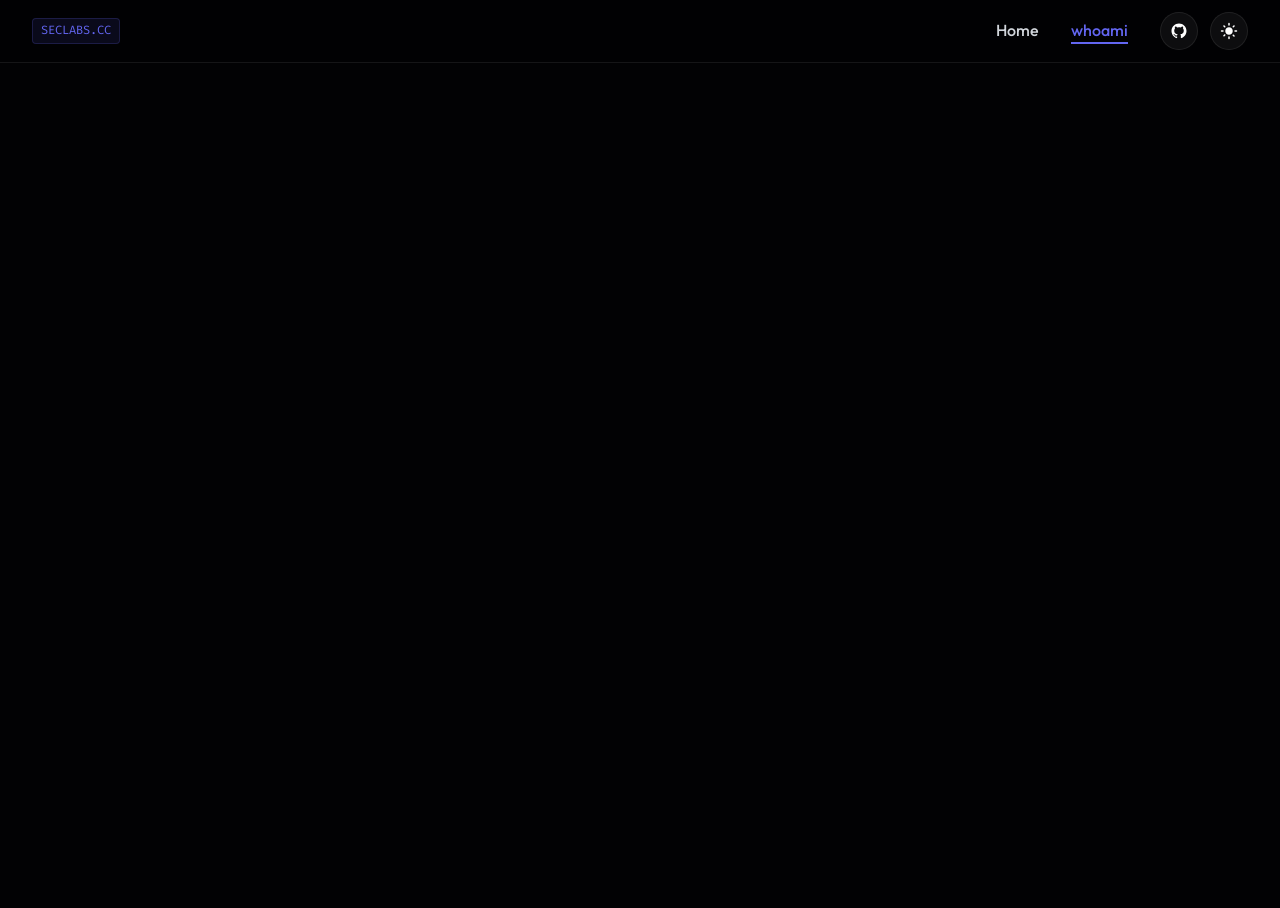
==== whoami.html @ de93726b "add github org section" ====
<!DOCTYPE html>
<html lang="en">
<head>
    <meta charset="UTF-8">
    <meta name="viewport" content="width=device-width, initial-scale=1.0">
    <title>whoami - Security Labs</title>
    <meta name="description" content="whoami - Cybersecurity Professional Profile & CV of Renan T. Magalhaes.">
    <link rel="stylesheet" href="style.css">
    <!-- Open Graph Meta Tags -->
    <meta property="og:title" content="whoami - Security Labs">
    <meta property="og:description" content="Cybersecurity Professional Profile & CV.">
    <meta property="og:type" content="website">
    <meta property="og:url" content="https://seclabs.cc/whoami">
    <!-- Favicon -->
    <link rel="icon" type="image/png" href="images/toolbox_card.png">
    <!-- Theme Script to Prevent Flickering -->
    <script>
        const savedTheme = localStorage.getItem('theme') || 'dark';
        document.documentElement.setAttribute('data-theme', savedTheme);
    </script>
</head>
<body style="overflow: hidden; height: 100vh; display: flex; flex-direction: column;">

    <!-- Header Navbar -->
    <header class="navbar" id="main-header" style="flex-shrink: 0;">
        <a href="index.html" class="logo-container" id="brand-logo">
            <span class="logo-tag">SECLABS.CC</span>
        </a>
        <nav style="display: flex; align-items: center; gap: 2rem;">
            <ul class="nav-links">
                <li class="nav-item"><a href="index.html" id="nav-home">Home</a></li>
                <li class="nav-item active"><a href="whoami.html" id="nav-whoami">whoami</a></li>
            </ul>
            <div style="display: flex; align-items: center; gap: 0.75rem;">
                <a href="https://github.com/seclabs-cc/" target="_blank" rel="noopener noreferrer" class="github-link-btn" aria-label="GitHub Organization" id="nav-github">
                    <svg viewBox="0 0 24 24">
                        <path d="M12 2C6.477 2 2 6.477 2 12c0 4.42 2.865 8.166 6.839 9.489.5.092.682-.217.682-.482 0-.237-.008-.866-.013-1.7-2.782.603-3.369-1.34-3.369-1.34-.454-1.156-1.11-1.462-1.11-1.462-.908-.62.069-.608.069-.608 1.003.07 1.531 1.03 1.531 1.03.892 1.529 2.341 1.087 2.91.831.092-.646.35-1.086.636-1.336-2.22-.253-4.555-1.11-4.555-4.943 0-1.091.39-1.984 1.029-2.683-.103-.253-.446-1.27.098-2.647 0 0 .84-.269 2.75 1.025A9.564 9.564 0 0112 6.844c.85.004 1.705.115 2.504.337 1.909-1.294 2.747-1.025 2.747-1.025.546 1.377.203 2.394.1 2.647.64.699 1.028 1.592 1.028 2.683 0 3.842-2.339 4.687-4.566 4.935.359.309.678.919.678 1.852 0 1.336-.012 2.415-.012 2.743 0 .267.18.579.688.481C19.137 20.162 22 16.418 22 12c0-5.523-4.477-10-10-10z"/>
                    </svg>
                </a>
                <button id="theme-toggle" class="theme-toggle-btn" aria-label="Toggle theme">
                    <svg id="theme-toggle-sun" viewBox="0 0 24 24">
                        <path d="M12 7c-2.76 0-5 2.24-5 5s2.24 5 5 5 5-2.24 5-5-2.24-5-5-5zM2 13h2c.55 0 1-.45 1-1s-.45-1-1-1H2c-.55 0-1 .45-1 1s.45 1 1 1zm18 0h2c.55 0 1-.45 1-1s-.45-1-1-1h-2c-.55 0-1 .45-1 1s.45 1 1 1zM11 2v2c0 .55.45 1 1 1s1-.45 1-1V2c0-.55-.45-1-1-1s-1 .45-1 1zm0 18v2c0 .55.45 1 1 1s1-.45 1-1v-2c0-.55-.45-1-1-1s-1 .45-1 1zM5.99 4.58c-.39-.39-1.03-.39-1.41 0s-.39 1.03 0 1.41l1.06 1.06c.39.39 1.03.39 1.41 0s.39-1.03 0-1.41L5.99 4.58zm12.37 12.37c-.39-.39-1.03-.39-1.41 0s-.39 1.03 0 1.41l1.06 1.06c.39.39 1.03.39 1.41 0s.39-1.03 0-1.41l-1.06-1.06zm1.06-10.96c.39-.39.39-1.03 0-1.41s-1.03-.39-1.41 0l-1.06 1.06c-.39.39-.39 1.03 0 1.41s1.03.39 1.41 0l1.06-1.06zM7.05 18.01c.39-.39.39-1.03 0-1.41s-1.03-.39-1.41 0l-1.06 1.06c-.39.39-.39 1.03 0 1.41s1.03.39 1.41 0l1.06-1.06z"/>
                    </svg>
                    <svg id="theme-toggle-moon" viewBox="0 0 24 24" style="display: none;">
                        <path d="M12.3 22h-.1c-5.5 0-10-4.5-10-10 0-4.8 3.5-9 8.3-9.9.5-.1.9.3.8.8-.4 1.5-.2 3 .6 4.3 1.2 1.9 3.3 3.1 5.6 3.1 1.6 0 3.2-.5 4.5-1.4.4-.3.9 0 .8.5-.8 4.8-4.9 8.4-9.8 8.6-1.1.1-2.1 0-3.2 0zm7.2-5c2.4-1.2 4.1-3.6 4.5-6.5-1.7 1-3.6 1.5-5.5 1.5-3.3 0-6.3-1.8-7.9-4.7-.6-1.1-.9-2.3-.9-3.5C5.8 4.8 4 7.6 4 10.8c0 4.4 3.6 8 8 8 .3 0 .6 0 .9-.1 2.8-.2 5.3-1.8 6.6-4.5z"/>
                    </svg>
                </button>
            </div>
        </nav>
    </header>

    <!-- CV Iframe Container -->
    <div class="iframe-container" style="flex-grow: 1; width: 100%;">
        <iframe src="https://renantmagalhaes.github.io/" class="cv-iframe" id="cv-frame" title="Renan T. Magalhaes CV"></iframe>
    </div>

    <script src="theme.js"></script>
</body>
</html>
---- style.css ----
@import url('https://fonts.googleapis.com/css2?family=Fira+Code:wght@400;500;700&family=Inter:wght@300;400;500;600&family=Outfit:wght@400;600;800;900&display=swap');

:root {
    --bg-darker: #020204;
    --bg-dark: #0b0d13;
    --bg-nav: rgba(2, 2, 4, 0.8);
    --bg-card: rgba(11, 13, 19, 0.7);
    --border-color: rgba(255, 255, 255, 0.08);
    --border-hover: rgba(var(--accent-rgb), 0.35);
    
    --text-primary: #ffffff;
    --text-secondary: #d1d5db;
    --text-muted: #9ca3af;
    
    --accent: #6366f1;
    --accent-rgb: 99, 102, 241;
    --red: #ef4444;
    --green: #10b981;
    --purple: #8b5cf6;
    --orange: #f97316;
    
    --font-heading: 'Outfit', sans-serif;
    --font-body: 'Inter', sans-serif;
    --font-mono: 'Fira Code', monospace;
    
    --transition: all 0.3s cubic-bezier(0.4, 0, 0.2, 1);
}

* {
    box-sizing: border-box;
    margin: 0;
    padding: 0;
}

body {
    background-color: var(--bg-darker);
    color: var(--text-primary);
    font-family: var(--font-body);
    line-height: 1.6;
    overflow-x: hidden;
    -webkit-font-smoothing: antialiased;
}

a {
    color: inherit;
    text-decoration: none;
    transition: var(--transition);
}

/* Header Navbar */
.navbar {
    position: sticky;
    top: 0;
    z-index: 100;
    background: var(--bg-nav);
    backdrop-filter: blur(15px);
    border-bottom: 1px solid var(--border-color);
    padding: 0.75rem 2rem;
    display: flex;
    justify-content: space-between;
    align-items: center;
}

.logo-container {
    display: flex;
    align-items: center;
    gap: 0.75rem;
}

.logo-text {
    font-family: var(--font-heading);
    font-weight: 800;
    font-size: 1.25rem;
    letter-spacing: 0.05em;
    background: linear-gradient(to right, #fff, var(--text-secondary));
    -webkit-background-clip: text;
    -webkit-text-fill-color: transparent;
}

.logo-tag {
    font-family: var(--font-mono);
    font-size: 0.75rem;
    background: rgba(var(--accent-rgb), 0.1);
    color: var(--accent);
    padding: 0.15rem 0.5rem;
    border-radius: 4px;
    border: 1px solid rgba(var(--accent-rgb), 0.2);
}

.nav-links {
    display: flex;
    list-style: none;
    gap: 2rem;
}

.nav-item a {
    font-family: var(--font-heading);
    font-weight: 500;
    font-size: 1rem;
    color: var(--text-secondary);
    position: relative;
    padding: 0.25rem 0;
}

.nav-item a::after {
    content: '';
    position: absolute;
    bottom: 0;
    left: 0;
    width: 0;
    height: 2px;
    background-color: var(--accent);
    transition: var(--transition);
}

.nav-item a:hover {
    color: var(--text-primary);
}

.nav-item a:hover::after,
.nav-item.active a::after {
    width: 100%;
}

.nav-item.active a {
    color: var(--accent);
}

/* Banner Hero */
.hero-banner {
    position: relative;
    height: 380px;
    background: url('images/header_banner.png') center/cover no-repeat;
    display: flex;
    flex-direction: column;
    justify-content: center;
    align-items: center;
    text-align: center;
    padding: 2rem;
}

.hero-banner::before {
    content: '';
    position: absolute;
    top: 0;
    left: 0;
    width: 100%;
    height: 100%;
    background: linear-gradient(to bottom, rgba(5, 6, 8, 0.4) 0%, rgba(5, 6, 8, 0.95) 100%);
    z-index: 1;
}

.hero-content {
    position: relative;
    z-index: 2;
    max-width: 800px;
    animation: fadeInUp 0.8s ease-out;
}

.hero-title {
    font-family: var(--font-heading);
    font-size: 3.5rem;
    font-weight: 900;
    letter-spacing: -0.02em;
    margin-bottom: 0.5rem;
}

.hero-title .title-accent {
    background: linear-gradient(135deg, #a855f7 0%, #6366f1 100%);
    -webkit-background-clip: text;
    -webkit-text-fill-color: transparent;
    display: inline-block;
}

.hero-title .title-main {
    background: linear-gradient(135deg, #ffffff 30%, #a1a1aa 100%);
    -webkit-background-clip: text;
    -webkit-text-fill-color: transparent;
    display: inline-block;
}

.hero-subtitle {
    font-family: var(--font-mono);
    color: var(--accent);
    font-size: 1.1rem;
    letter-spacing: 0.1em;
}

/* Main Container */
.container {
    max-width: 1100px;
    margin: 0 auto;
    padding: 3rem 2rem;
}

/* Section Header styling */
.section-title {
    font-family: var(--font-heading);
    font-size: 1.8rem;
    font-weight: 800;
    text-align: center;
    margin-bottom: 2.5rem;
    letter-spacing: 0.05em;
    text-transform: uppercase;
    position: relative;
    color: var(--text-primary);
}

.section-title::after {
    content: '';
    display: block;
    width: 40px;
    height: 3px;
    background: var(--accent);
    margin: 0.5rem auto 0;
    border-radius: 2px;
}

/* Mission Section */
.mission-box {
    background: var(--bg-card);
    border: 1px solid var(--border-color);
    backdrop-filter: blur(10px);
    border-radius: 12px;
    padding: 2rem;
    text-align: center;
    margin-bottom: 4rem;
    position: relative;
    overflow: hidden;
    box-shadow: 0 4px 30px rgba(0, 0, 0, 0.4);
    transition: var(--transition);
}

.mission-box::before {
    content: '';
    position: absolute;
    top: 0;
    left: 0;
    width: 3px;
    height: 100%;
    background: var(--accent);
}

.mission-box:hover {
    border-color: var(--border-hover);
    transform: translateY(-2px);
    box-shadow: 0 10px 30px rgba(var(--accent-rgb), 0.15);
}

.mission-title {
    font-family: var(--font-heading);
    color: var(--accent);
    font-size: 0.85rem;
    text-transform: uppercase;
    letter-spacing: 0.2em;
    margin-bottom: 0.75rem;
    font-weight: 700;
}

.mission-text {
    font-size: 1.25rem;
    font-weight: 400;
    font-style: italic;
    color: var(--text-primary);
}

/* Initiatives Section */
.initiatives-container {
    display: flex;
    flex-direction: column;
    gap: 1.5rem;
    margin-bottom: 4rem;
}

.initiative-card {
    background: var(--bg-card);
    border: 1px solid var(--border-color);
    border-radius: 10px;
    padding: 1.5rem 2rem;
    display: flex;
    justify-content: space-between;
    align-items: center;
    transition: var(--transition);
    position: relative;
}

.initiative-info {
    max-width: 80%;
}

.initiative-name {
    font-family: var(--font-heading);
    font-size: 1.35rem;
    font-weight: 700;
    margin-bottom: 0.25rem;
}

.initiative-desc {
    color: var(--text-secondary);
    font-size: 0.95rem;
}

.initiative-btn {
    font-family: var(--font-mono);
    font-size: 0.85rem;
    padding: 0.5rem 1rem;
    border-radius: 6px;
    background: transparent;
    transition: var(--transition);
    font-weight: 600;
}

/* Card color variations & hover states */
.initiative-card.red {
    border-left: 4px solid var(--red);
}
.initiative-card.red .initiative-name span {
    color: var(--red);
}
.initiative-card.red .initiative-btn {
    border: 1px solid rgba(239, 68, 68, 0.3);
    color: var(--red);
}
.initiative-card.red:hover {
    border-color: rgba(239, 68, 68, 0.4);
    box-shadow: 0 8px 25px rgba(239, 68, 68, 0.15);
    transform: translateX(4px);
}
.initiative-card.red .initiative-btn:hover {
    background: var(--red);
    color: #fff;
    box-shadow: 0 0 15px rgba(239, 68, 68, 0.4);
}

.initiative-card.green {
    border-left: 4px solid var(--green);
}
.initiative-card.green .initiative-name span {
    color: var(--green);
}
.initiative-card.green .initiative-btn {
    border: 1px solid rgba(16, 185, 129, 0.3);
    color: var(--green);
}
.initiative-card.green:hover {
    border-color: rgba(16, 185, 129, 0.4);
    box-shadow: 0 8px 25px rgba(16, 185, 129, 0.15);
    transform: translateX(4px);
}
.initiative-card.green .initiative-btn:hover {
    background: var(--green);
    color: #fff;
    box-shadow: 0 0 15px rgba(16, 185, 129, 0.4);
}

.initiative-card.purple {
    border-left: 4px solid var(--purple);
}
.initiative-card.purple .initiative-name span {
    color: var(--purple);
}
.initiative-card.purple .initiative-btn {
    border: 1px solid rgba(139, 92, 246, 0.3);
    color: var(--purple);
}
.initiative-card.purple:hover {
    border-color: rgba(139, 92, 246, 0.4);
    box-shadow: 0 8px 25px rgba(139, 92, 246, 0.15);
    transform: translateX(4px);
}
.initiative-card.purple .initiative-btn:hover {
    background: var(--purple);
    color: #fff;
    box-shadow: 0 0 15px rgba(139, 92, 246, 0.4);
}

/* Open Directories Section */
.directories-grid {
    display: grid;
    grid-template-columns: repeat(auto-fit, minmax(220px, 1fr));
    gap: 1.75rem;
    margin-bottom: 4rem;
}

.directory-card {
    background: var(--bg-card);
    border: 1px solid var(--border-color);
    border-radius: 12px;
    overflow: hidden;
    display: flex;
    flex-direction: column;
    transition: var(--transition);
    box-shadow: 0 4px 20px rgba(0, 0, 0, 0.3);
}

.directory-img-wrapper {
    position: relative;
    width: 100%;
    padding-top: 100%; /* 1:1 Aspect Ratio */
    overflow: hidden;
    background: var(--bg-darker);
}

.directory-img {
    position: absolute;
    top: 0;
    left: 0;
    width: 100%;
    height: 100%;
    object-fit: cover;
    transition: var(--transition);
    filter: brightness(0.85);
}

.directory-card:hover .directory-img {
    transform: scale(1.05);
    filter: brightness(1.05);
}

.directory-info {
    padding: 1.25rem;
    text-align: center;
    border-top: 1px solid var(--border-color);
    background: rgba(10, 12, 16, 0.8);
    flex-grow: 1;
    display: flex;
    flex-direction: column;
    justify-content: center;
}

.directory-title {
    font-family: var(--font-heading);
    font-size: 1.1rem;
    font-weight: 700;
    color: var(--text-primary);
    transition: var(--transition);
}

.directory-card:hover {
    border-color: var(--border-hover);
    transform: translateY(-5px);
    box-shadow: 0 12px 30px rgba(var(--accent-rgb), 0.18);
}

.directory-card:hover .directory-title {
    color: var(--accent);
}

/* Contact / Questions Section */
.contact-section {
    background: radial-gradient(circle at center, rgba(var(--accent-rgb), 0.08) 0%, rgba(5, 6, 8, 0) 70%);
    border: 1px solid var(--border-color);
    border-radius: 12px;
    padding: 3rem 2rem;
    text-align: center;
    margin-bottom: 4rem;
    transition: var(--transition);
}

.contact-section:hover {
    border-color: rgba(var(--accent-rgb), 0.25);
    box-shadow: 0 4px 30px rgba(var(--accent-rgb), 0.05);
}

.contact-subtitle {
    color: var(--text-secondary);
    margin-bottom: 1.5rem;
    font-size: 1.1rem;
}

.contact-btn {
    display: inline-block;
    font-family: var(--font-heading);
    font-weight: 600;
    color: var(--bg-darker);
    background-color: var(--text-primary);
    padding: 0.85rem 2rem;
    border-radius: 6px;
    box-shadow: 0 4px 15px rgba(255, 255, 255, 0.1);
    letter-spacing: 0.02em;
}

.contact-btn:hover {
    background-color: var(--accent);
    color: #fff;
    box-shadow: 0 0 25px rgba(var(--accent-rgb), 0.6);
    transform: translateY(-2px);
}

/* Footer styling */
.footer {
    border-top: 1px solid var(--border-color);
    background: var(--bg-darker);
    padding: 2rem 2rem;
    text-align: center;
    color: var(--text-muted);
    font-family: var(--font-mono);
    font-size: 0.85rem;
}

.footer-info {
    display: flex;
    justify-content: center;
    gap: 1.5rem;
}

.footer-info span {
    color: var(--text-secondary);
}

/* CV whoami iframe section */
.iframe-container {
    width: 100%;
    height: calc(100vh - 65px);
    background-color: var(--bg-darker);
    position: relative;
}

.cv-iframe {
    width: 100%;
    height: 100%;
    border: none;
    background-color: transparent;
}

/* Animations */
@keyframes fadeInUp {
    from {
        opacity: 0;
        transform: translateY(20px);
    }
    to {
        opacity: 1;
        transform: translateY(0);
    }
}

/* Responsive styles */
@media (max-width: 768px) {
    .navbar {
        flex-direction: column;
        gap: 1rem;
        padding: 1rem;
    }
    
    .nav-links {
        gap: 1.5rem;
    }
    
    .hero-title {
        font-size: 2.5rem;
    }
    
    .hero-banner {
        height: 300px;
    }
    
    .initiative-card {
        flex-direction: column;
        align-items: flex-start;
        gap: 1rem;
    }
    
    .initiative-info {
        max-width: 100%;
    }
    
    .initiative-btn {
        width: 100%;
        text-align: center;
    }
    
    .directories-grid {
        grid-template-columns: repeat(auto-fit, minmax(180px, 1fr));
    }
    
    .footer-info {
        flex-direction: column;
        gap: 0.5rem;
    }
}

/* --- Theme Toggle & Light Mode Overrides --- */

/* Light Mode Variables Override */
[data-theme="light"] {
    --bg-darker: #f1f5f9;
    --bg-dark: #ffffff;
    --bg-nav: rgba(255, 255, 255, 0.9);
    --bg-card: #ffffff;
    --border-color: rgba(15, 23, 42, 0.12);
    --border-hover: rgba(var(--accent-rgb), 0.6);
    
    --text-primary: #0f172a;
    --text-secondary: #334155;
    --text-muted: #475569;
    --accent: #4f46e5;
    --accent-rgb: 79, 70, 229;
}

/* Light Theme Navigation overrides */
[data-theme="light"] .nav-item a {
    color: #475569;
}
[data-theme="light"] .nav-item a:hover {
    color: #0f172a;
}
[data-theme="light"] .nav-item.active a {
    color: var(--accent);
}

/* Clean Technical Hero for Light Mode */
[data-theme="light"] .hero-banner {
    background: url('images/header_banner_light.png') center/cover no-repeat;
    border-bottom: 1px solid rgba(15, 23, 42, 0.06);
}
[data-theme="light"] .hero-banner::before {
    background: linear-gradient(to bottom, rgba(255, 255, 255, 0.1) 0%, rgba(248, 250, 252, 0.98) 100%);
    opacity: 1;
}
[data-theme="light"] .hero-title .title-accent {
    background: linear-gradient(135deg, #7c3aed 0%, #4f46e5 100%);
    -webkit-background-clip: text;
    -webkit-text-fill-color: transparent;
    display: inline-block;
}
[data-theme="light"] .hero-title .title-main {
    background: linear-gradient(135deg, #0f172a 30%, #475569 100%);
    -webkit-background-clip: text;
    -webkit-text-fill-color: transparent;
    display: inline-block;
}
[data-theme="light"] .hero-subtitle {
    color: var(--accent);
}

[data-theme="light"] .logo-text {
    background: linear-gradient(to right, #0f172a, #334155);
    -webkit-background-clip: text;
    -webkit-text-fill-color: transparent;
}

/* Cards & Surface Box Shadows for Light Mode */
[data-theme="light"] .mission-box {
    background: #ffffff;
    box-shadow: 0 4px 25px rgba(15, 23, 42, 0.04);
}
[data-theme="light"] .mission-box:hover {
    box-shadow: 0 10px 30px rgba(var(--accent-rgb), 0.12);
}
[data-theme="light"] .mission-text {
    color: #0f172a;
}

[data-theme="light"] .initiative-card {
    background: #ffffff;
    box-shadow: 0 4px 20px rgba(15, 23, 42, 0.04);
}
[data-theme="light"] .initiative-desc {
    color: #475569;
}
[data-theme="light"] .initiative-card.red:hover {
    border-color: rgba(239, 68, 68, 0.25);
    box-shadow: 0 8px 25px rgba(239, 68, 68, 0.1);
}
[data-theme="light"] .initiative-card.green:hover {
    border-color: rgba(16, 185, 129, 0.25);
    box-shadow: 0 8px 25px rgba(16, 185, 129, 0.1);
}
[data-theme="light"] .initiative-card.purple:hover {
    border-color: rgba(139, 92, 246, 0.25);
    box-shadow: 0 8px 25px rgba(139, 92, 246, 0.1);
}

[data-theme="light"] .directory-card {
    background: #ffffff;
    box-shadow: 0 4px 20px rgba(15, 23, 42, 0.04);
}
[data-theme="light"] .directory-card:hover {
    box-shadow: 0 12px 30px rgba(var(--accent-rgb), 0.12);
}
[data-theme="light"] .directory-info {
    background: #ffffff;
    border-top: 1px solid rgba(15, 23, 42, 0.06);
}
[data-theme="light"] .directory-title {
    color: #0f172a;
}
[data-theme="light"] .directory-card:hover .directory-title {
    color: var(--accent);
}

[data-theme="light"] .contact-section {
    background: radial-gradient(circle at center, rgba(var(--accent-rgb), 0.04) 0%, rgba(248, 250, 252, 0) 70%);
    box-shadow: 0 4px 20px rgba(15, 23, 42, 0.03);
}
[data-theme="light"] .contact-section:hover {
    border-color: rgba(var(--accent-rgb), 0.3);
    box-shadow: 0 8px 30px rgba(var(--accent-rgb), 0.06);
}
[data-theme="light"] .contact-btn {
    background-color: #0f172a;
    color: #ffffff;
}
[data-theme="light"] .contact-btn:hover {
    background-color: var(--accent);
    color: #ffffff;
}

[data-theme="light"] .footer {
    background: #f1f5f9;
    border-top: 1px solid rgba(15, 23, 42, 0.06);
}
[data-theme="light"] .footer-info span {
    color: #475569;
}

/* Theme Toggle Button */
.theme-toggle-btn {
    background: rgba(255, 255, 255, 0.05);
    border: 1px solid var(--border-color);
    color: var(--text-primary);
    width: 38px;
    height: 38px;
    border-radius: 50%;
    cursor: pointer;
    display: flex;
    align-items: center;
    justify-content: center;
    transition: var(--transition);
    padding: 0;
}

[data-theme="light"] .theme-toggle-btn {
    background: rgba(0, 0, 0, 0.04);
}

.theme-toggle-btn:hover {
    background: rgba(var(--accent-rgb), 0.1);
    border-color: var(--accent);
    box-shadow: 0 0 15px rgba(var(--accent-rgb), 0.25);
    transform: scale(1.05);
}

.theme-toggle-btn svg {
    width: 18px;
    height: 18px;
    fill: currentColor;
    transition: var(--transition);
}

/* GitHub Link Button */
.github-link-btn {
    background: rgba(255, 255, 255, 0.05);
    border: 1px solid var(--border-color);
    color: var(--text-primary);
    width: 38px;
    height: 38px;
    border-radius: 50%;
    cursor: pointer;
    display: flex;
    align-items: center;
    justify-content: center;
    transition: var(--transition);
    padding: 0;
}

[data-theme="light"] .github-link-btn {
    background: rgba(0, 0, 0, 0.04);
}

.github-link-btn:hover {
    background: rgba(var(--accent-rgb), 0.1);
    border-color: var(--accent);
    box-shadow: 0 0 15px rgba(var(--accent-rgb), 0.25);
    transform: scale(1.05);
    color: var(--text-primary);
}

.github-link-btn svg {
    width: 18px;
    height: 18px;
    fill: currentColor;
    transition: var(--transition);
}

/* Footer Link styling */
.footer-info a {
    color: var(--text-secondary);
    transition: var(--transition);
}

.footer-info a:hover {
    color: var(--accent);
}

[data-theme="light"] .footer-info a {
    color: #475569;
}

[data-theme="light"] .footer-info a:hover {
    color: var(--accent);
}
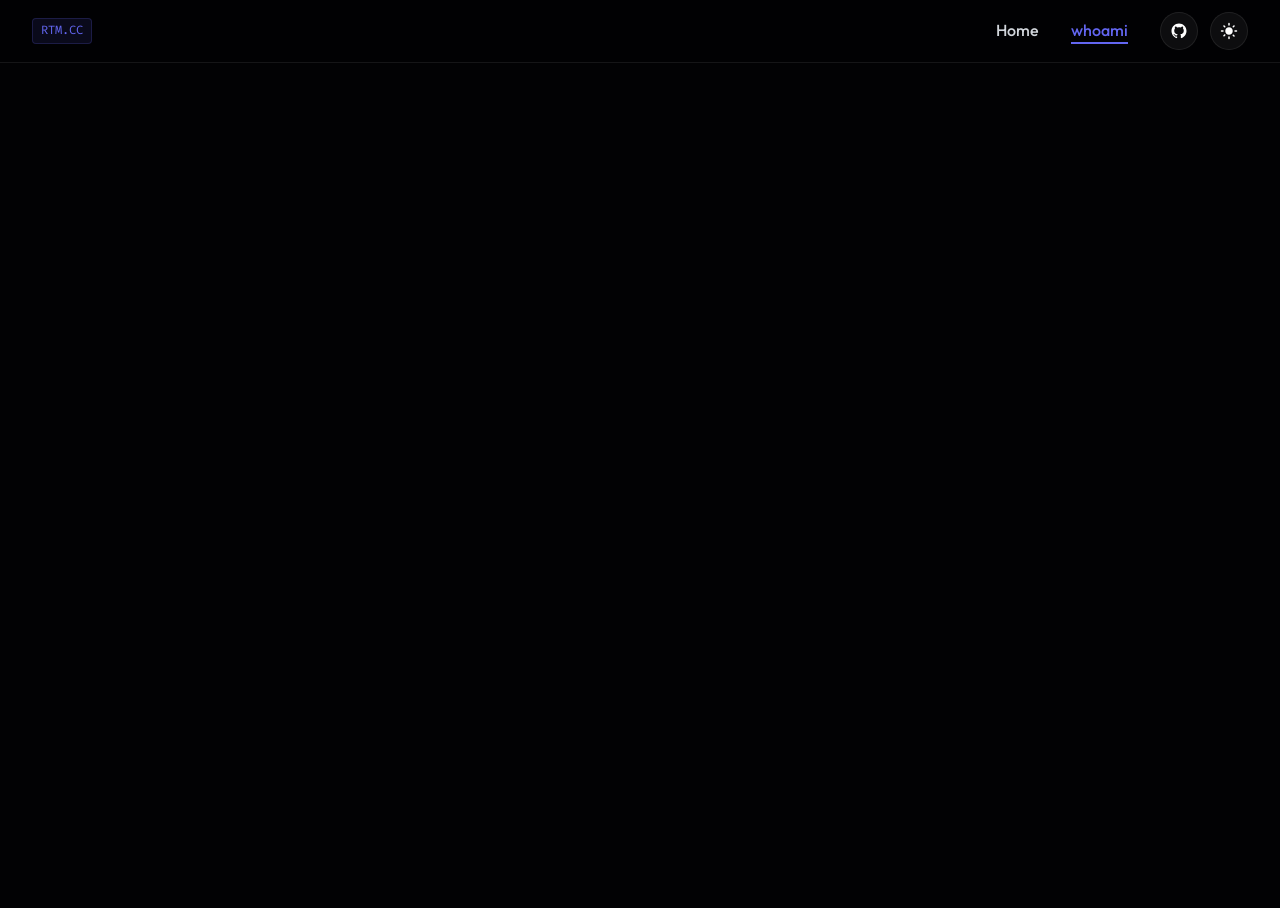
==== commit 601b3d5f: "new domain" ====
--- a/whoami.html
+++ b/whoami.html
@@ -1,59 +1,163 @@
-<!DOCTYPE html>
+<!doctype html>
 <html lang="en">
-<head>
-    <meta charset="UTF-8">
-    <meta name="viewport" content="width=device-width, initial-scale=1.0">
-    <title>whoami - Security Labs</title>
-    <meta name="description" content="whoami - Cybersecurity Professional Profile & CV of Renan T. Magalhaes.">
-    <link rel="stylesheet" href="style.css">
+  <head>
+    <meta charset="UTF-8" />
+    <meta
+      name="viewport"
+      content="width=device-width, initial-scale=1.0"
+    />
+    <title>
+      whoami - Security Labs
+    </title>
+    <meta
+      name="description"
+      content="whoami - Cybersecurity Professional Profile & CV of Renan T. Magalhaes."
+    />
+    <link
+      rel="stylesheet"
+      href="style.css"
+    />
     <!-- Open Graph Meta Tags -->
-    <meta property="og:title" content="whoami - Security Labs">
-    <meta property="og:description" content="Cybersecurity Professional Profile & CV.">
-    <meta property="og:type" content="website">
-    <meta property="og:url" content="https://seclabs.cc/whoami">
+    <meta
+      property="og:title"
+      content="whoami - Security Labs"
+    />
+    <meta
+      property="og:description"
+      content="Cybersecurity Professional Profile & CV."
+    />
+    <meta
+      property="og:type"
+      content="website"
+    />
+    <meta
+      property="og:url"
+      content="https://rtm.cc/whoami"
+    />
     <!-- Favicon -->
-    <link rel="icon" type="image/png" href="images/toolbox_card.png">
+    <link
+      rel="icon"
+      type="image/png"
+      href="images/toolbox_card.png"
+    />
     <!-- Theme Script to Prevent Flickering -->
     <script>
-        const savedTheme = localStorage.getItem('theme') || 'dark';
-        document.documentElement.setAttribute('data-theme', savedTheme);
+      const savedTheme =
+        localStorage.getItem("theme") ||
+        "dark";
+      document.documentElement.setAttribute(
+        "data-theme",
+        savedTheme
+      );
     </script>
-</head>
-<body style="overflow: hidden; height: 100vh; display: flex; flex-direction: column;">
-
+  </head>
+  <body
+    style="
+      overflow: hidden;
+      height: 100vh;
+      display: flex;
+      flex-direction: column;
+    "
+  >
     <!-- Header Navbar -->
-    <header class="navbar" id="main-header" style="flex-shrink: 0;">
-        <a href="index.html" class="logo-container" id="brand-logo">
-            <span class="logo-tag">SECLABS.CC</span>
-        </a>
-        <nav style="display: flex; align-items: center; gap: 2rem;">
-            <ul class="nav-links">
-                <li class="nav-item"><a href="index.html" id="nav-home">Home</a></li>
-                <li class="nav-item active"><a href="whoami.html" id="nav-whoami">whoami</a></li>
-            </ul>
-            <div style="display: flex; align-items: center; gap: 0.75rem;">
-                <a href="https://github.com/seclabs-cc/" target="_blank" rel="noopener noreferrer" class="github-link-btn" aria-label="GitHub Organization" id="nav-github">
-                    <svg viewBox="0 0 24 24">
-                        <path d="M12 2C6.477 2 2 6.477 2 12c0 4.42 2.865 8.166 6.839 9.489.5.092.682-.217.682-.482 0-.237-.008-.866-.013-1.7-2.782.603-3.369-1.34-3.369-1.34-.454-1.156-1.11-1.462-1.11-1.462-.908-.62.069-.608.069-.608 1.003.07 1.531 1.03 1.531 1.03.892 1.529 2.341 1.087 2.91.831.092-.646.35-1.086.636-1.336-2.22-.253-4.555-1.11-4.555-4.943 0-1.091.39-1.984 1.029-2.683-.103-.253-.446-1.27.098-2.647 0 0 .84-.269 2.75 1.025A9.564 9.564 0 0112 6.844c.85.004 1.705.115 2.504.337 1.909-1.294 2.747-1.025 2.747-1.025.546 1.377.203 2.394.1 2.647.64.699 1.028 1.592 1.028 2.683 0 3.842-2.339 4.687-4.566 4.935.359.309.678.919.678 1.852 0 1.336-.012 2.415-.012 2.743 0 .267.18.579.688.481C19.137 20.162 22 16.418 22 12c0-5.523-4.477-10-10-10z"/>
-                    </svg>
-                </a>
-                <button id="theme-toggle" class="theme-toggle-btn" aria-label="Toggle theme">
-                    <svg id="theme-toggle-sun" viewBox="0 0 24 24">
-                        <path d="M12 7c-2.76 0-5 2.24-5 5s2.24 5 5 5 5-2.24 5-5-2.24-5-5-5zM2 13h2c.55 0 1-.45 1-1s-.45-1-1-1H2c-.55 0-1 .45-1 1s.45 1 1 1zm18 0h2c.55 0 1-.45 1-1s-.45-1-1-1h-2c-.55 0-1 .45-1 1s.45 1 1 1zM11 2v2c0 .55.45 1 1 1s1-.45 1-1V2c0-.55-.45-1-1-1s-1 .45-1 1zm0 18v2c0 .55.45 1 1 1s1-.45 1-1v-2c0-.55-.45-1-1-1s-1 .45-1 1zM5.99 4.58c-.39-.39-1.03-.39-1.41 0s-.39 1.03 0 1.41l1.06 1.06c.39.39 1.03.39 1.41 0s.39-1.03 0-1.41L5.99 4.58zm12.37 12.37c-.39-.39-1.03-.39-1.41 0s-.39 1.03 0 1.41l1.06 1.06c.39.39 1.03.39 1.41 0s.39-1.03 0-1.41l-1.06-1.06zm1.06-10.96c.39-.39.39-1.03 0-1.41s-1.03-.39-1.41 0l-1.06 1.06c-.39.39-.39 1.03 0 1.41s1.03.39 1.41 0l1.06-1.06zM7.05 18.01c.39-.39.39-1.03 0-1.41s-1.03-.39-1.41 0l-1.06 1.06c-.39.39-.39 1.03 0 1.41s1.03.39 1.41 0l1.06-1.06z"/>
-                    </svg>
-                    <svg id="theme-toggle-moon" viewBox="0 0 24 24" style="display: none;">
-                        <path d="M12.3 22h-.1c-5.5 0-10-4.5-10-10 0-4.8 3.5-9 8.3-9.9.5-.1.9.3.8.8-.4 1.5-.2 3 .6 4.3 1.2 1.9 3.3 3.1 5.6 3.1 1.6 0 3.2-.5 4.5-1.4.4-.3.9 0 .8.5-.8 4.8-4.9 8.4-9.8 8.6-1.1.1-2.1 0-3.2 0zm7.2-5c2.4-1.2 4.1-3.6 4.5-6.5-1.7 1-3.6 1.5-5.5 1.5-3.3 0-6.3-1.8-7.9-4.7-.6-1.1-.9-2.3-.9-3.5C5.8 4.8 4 7.6 4 10.8c0 4.4 3.6 8 8 8 .3 0 .6 0 .9-.1 2.8-.2 5.3-1.8 6.6-4.5z"/>
-                    </svg>
-                </button>
-            </div>
-        </nav>
+    <header
+      class="navbar"
+      id="main-header"
+      style="flex-shrink: 0"
+    >
+      <a
+        href="index.html"
+        class="logo-container"
+        id="brand-logo"
+      >
+        <span class="logo-tag"
+          >RTM.CC</span
+        >
+      </a>
+      <nav
+        style="
+          display: flex;
+          align-items: center;
+          gap: 2rem;
+        "
+      >
+        <ul class="nav-links">
+          <li class="nav-item">
+            <a
+              href="index.html"
+              id="nav-home"
+              >Home</a
+            >
+          </li>
+          <li class="nav-item active">
+            <a
+              href="whoami.html"
+              id="nav-whoami"
+              >whoami</a
+            >
+          </li>
+        </ul>
+        <div
+          style="
+            display: flex;
+            align-items: center;
+            gap: 0.75rem;
+          "
+        >
+          <a
+            href="https://github.com/seclabs-cc/"
+            target="_blank"
+            rel="noopener noreferrer"
+            class="github-link-btn"
+            aria-label="GitHub Organization"
+            id="nav-github"
+          >
+            <svg viewBox="0 0 24 24">
+              <path
+                d="M12 2C6.477 2 2 6.477 2 12c0 4.42 2.865 8.166 6.839 9.489.5.092.682-.217.682-.482 0-.237-.008-.866-.013-1.7-2.782.603-3.369-1.34-3.369-1.34-.454-1.156-1.11-1.462-1.11-1.462-.908-.62.069-.608.069-.608 1.003.07 1.531 1.03 1.531 1.03.892 1.529 2.341 1.087 2.91.831.092-.646.35-1.086.636-1.336-2.22-.253-4.555-1.11-4.555-4.943 0-1.091.39-1.984 1.029-2.683-.103-.253-.446-1.27.098-2.647 0 0 .84-.269 2.75 1.025A9.564 9.564 0 0112 6.844c.85.004 1.705.115 2.504.337 1.909-1.294 2.747-1.025 2.747-1.025.546 1.377.203 2.394.1 2.647.64.699 1.028 1.592 1.028 2.683 0 3.842-2.339 4.687-4.566 4.935.359.309.678.919.678 1.852 0 1.336-.012 2.415-.012 2.743 0 .267.18.579.688.481C19.137 20.162 22 16.418 22 12c0-5.523-4.477-10-10-10z"
+              />
+            </svg>
+          </a>
+          <button
+            id="theme-toggle"
+            class="theme-toggle-btn"
+            aria-label="Toggle theme"
+          >
+            <svg
+              id="theme-toggle-sun"
+              viewBox="0 0 24 24"
+            >
+              <path
+                d="M12 7c-2.76 0-5 2.24-5 5s2.24 5 5 5 5-2.24 5-5-2.24-5-5-5zM2 13h2c.55 0 1-.45 1-1s-.45-1-1-1H2c-.55 0-1 .45-1 1s.45 1 1 1zm18 0h2c.55 0 1-.45 1-1s-.45-1-1-1h-2c-.55 0-1 .45-1 1s.45 1 1 1zM11 2v2c0 .55.45 1 1 1s1-.45 1-1V2c0-.55-.45-1-1-1s-1 .45-1 1zm0 18v2c0 .55.45 1 1 1s1-.45 1-1v-2c0-.55-.45-1-1-1s-1 .45-1 1zM5.99 4.58c-.39-.39-1.03-.39-1.41 0s-.39 1.03 0 1.41l1.06 1.06c.39.39 1.03.39 1.41 0s.39-1.03 0-1.41L5.99 4.58zm12.37 12.37c-.39-.39-1.03-.39-1.41 0s-.39 1.03 0 1.41l1.06 1.06c.39.39 1.03.39 1.41 0s.39-1.03 0-1.41l-1.06-1.06zm1.06-10.96c.39-.39.39-1.03 0-1.41s-1.03-.39-1.41 0l-1.06 1.06c-.39.39-.39 1.03 0 1.41s1.03.39 1.41 0l1.06-1.06zM7.05 18.01c.39-.39.39-1.03 0-1.41s-1.03-.39-1.41 0l-1.06 1.06c-.39.39-.39 1.03 0 1.41s1.03.39 1.41 0l1.06-1.06z"
+              />
+            </svg>
+            <svg
+              id="theme-toggle-moon"
+              viewBox="0 0 24 24"
+              style="display: none"
+            >
+              <path
+                d="M12.3 22h-.1c-5.5 0-10-4.5-10-10 0-4.8 3.5-9 8.3-9.9.5-.1.9.3.8.8-.4 1.5-.2 3 .6 4.3 1.2 1.9 3.3 3.1 5.6 3.1 1.6 0 3.2-.5 4.5-1.4.4-.3.9 0 .8.5-.8 4.8-4.9 8.4-9.8 8.6-1.1.1-2.1 0-3.2 0zm7.2-5c2.4-1.2 4.1-3.6 4.5-6.5-1.7 1-3.6 1.5-5.5 1.5-3.3 0-6.3-1.8-7.9-4.7-.6-1.1-.9-2.3-.9-3.5C5.8 4.8 4 7.6 4 10.8c0 4.4 3.6 8 8 8 .3 0 .6 0 .9-.1 2.8-.2 5.3-1.8 6.6-4.5z"
+              />
+            </svg>
+          </button>
+        </div>
+      </nav>
     </header>
 
     <!-- CV Iframe Container -->
-    <div class="iframe-container" style="flex-grow: 1; width: 100%;">
-        <iframe src="https://renantmagalhaes.github.io/" class="cv-iframe" id="cv-frame" title="Renan T. Magalhaes CV"></iframe>
+    <div
+      class="iframe-container"
+      style="flex-grow: 1; width: 100%"
+    >
+      <iframe
+        src="https://renantmagalhaes.github.io/"
+        class="cv-iframe"
+        id="cv-frame"
+        title="Renan T. Magalhaes CV"
+      ></iframe>
     </div>
 
     <script src="theme.js"></script>
-</body>
+  </body>
 </html>
--- a/style.css
+++ b/style.css
@@ -277,15 +277,38 @@
     border: 1px solid var(--border-color);
     border-radius: 10px;
     padding: 1.5rem 2rem;
-    display: flex;
-    justify-content: space-between;
-    align-items: center;
+    display: block;
     transition: var(--transition);
     position: relative;
+    overflow: hidden;
+    cursor: pointer;
+}
+
+.initiative-card::after {
+    content: '';
+    position: absolute;
+    top: 0;
+    left: -150%;
+    width: 100%;
+    height: 100%;
+    background: linear-gradient(
+        90deg,
+        transparent,
+        rgba(255, 255, 255, 0.05),
+        transparent
+    );
+    transform: skewX(-20deg);
+    transition: none;
+    pointer-events: none;
+}
+
+.initiative-card:hover::after {
+    left: 150%;
+    transition: all 0.85s cubic-bezier(0.4, 0, 0.2, 1);
 }
 
 .initiative-info {
-    max-width: 80%;
+    max-width: 100%;
 }
 
 .initiative-name {
@@ -300,16 +323,6 @@
     font-size: 0.95rem;
 }
 
-.initiative-btn {
-    font-family: var(--font-mono);
-    font-size: 0.85rem;
-    padding: 0.5rem 1rem;
-    border-radius: 6px;
-    background: transparent;
-    transition: var(--transition);
-    font-weight: 600;
-}
-
 /* Card color variations & hover states */
 .initiative-card.red {
     border-left: 4px solid var(--red);
@@ -317,19 +330,11 @@
 .initiative-card.red .initiative-name span {
     color: var(--red);
 }
-.initiative-card.red .initiative-btn {
-    border: 1px solid rgba(239, 68, 68, 0.3);
-    color: var(--red);
-}
 .initiative-card.red:hover {
-    border-color: rgba(239, 68, 68, 0.4);
-    box-shadow: 0 8px 25px rgba(239, 68, 68, 0.15);
-    transform: translateX(4px);
-}
-.initiative-card.red .initiative-btn:hover {
-    background: var(--red);
-    color: #fff;
-    box-shadow: 0 0 15px rgba(239, 68, 68, 0.4);
+    border-color: var(--red);
+    box-shadow: 0 10px 30px rgba(239, 68, 68, 0.22);
+    background: rgba(239, 68, 68, 0.02);
+    transform: translateY(-2px) translateX(4px);
 }
 
 .initiative-card.green {
@@ -338,19 +343,11 @@
 .initiative-card.green .initiative-name span {
     color: var(--green);
 }
-.initiative-card.green .initiative-btn {
-    border: 1px solid rgba(16, 185, 129, 0.3);
-    color: var(--green);
-}
 .initiative-card.green:hover {
-    border-color: rgba(16, 185, 129, 0.4);
-    box-shadow: 0 8px 25px rgba(16, 185, 129, 0.15);
-    transform: translateX(4px);
-}
-.initiative-card.green .initiative-btn:hover {
-    background: var(--green);
-    color: #fff;
-    box-shadow: 0 0 15px rgba(16, 185, 129, 0.4);
+    border-color: var(--green);
+    box-shadow: 0 10px 30px rgba(16, 185, 129, 0.22);
+    background: rgba(16, 185, 129, 0.02);
+    transform: translateY(-2px) translateX(4px);
 }
 
 .initiative-card.purple {
@@ -359,19 +356,11 @@
 .initiative-card.purple .initiative-name span {
     color: var(--purple);
 }
-.initiative-card.purple .initiative-btn {
-    border: 1px solid rgba(139, 92, 246, 0.3);
-    color: var(--purple);
-}
 .initiative-card.purple:hover {
-    border-color: rgba(139, 92, 246, 0.4);
-    box-shadow: 0 8px 25px rgba(139, 92, 246, 0.15);
-    transform: translateX(4px);
-}
-.initiative-card.purple .initiative-btn:hover {
-    background: var(--purple);
-    color: #fff;
-    box-shadow: 0 0 15px rgba(139, 92, 246, 0.4);
+    border-color: var(--purple);
+    box-shadow: 0 10px 30px rgba(139, 92, 246, 0.22);
+    background: rgba(139, 92, 246, 0.02);
+    transform: translateY(-2px) translateX(4px);
 }
 
 /* Open Directories Section */
@@ -393,57 +382,220 @@
     box-shadow: 0 4px 20px rgba(0, 0, 0, 0.3);
 }
 
-.directory-img-wrapper {
+.directory-body {
+    padding: 1.75rem 1.75rem 1.25rem;
+    display: flex;
+    flex-direction: column;
+    gap: 0.75rem;
+    flex-grow: 1;
+}
+
+.directory-badge {
+    align-self: flex-start;
+    font-family: var(--font-mono);
+    font-size: 0.7rem;
+    font-weight: 600;
+    text-transform: uppercase;
+    letter-spacing: 0.1em;
+    padding: 0.25rem 0.6rem;
+    border-radius: 4px;
+    background: rgba(var(--accent-rgb), 0.08);
+    color: var(--accent);
+    border: 1px solid rgba(var(--accent-rgb), 0.15);
+    transition: var(--transition);
+}
+
+.directory-title {
+    font-family: var(--font-heading);
+    font-size: 1.35rem;
+    font-weight: 800;
+    color: var(--text-primary);
+    margin: 0;
+    transition: var(--transition);
+}
+
+.directory-desc {
+    font-size: 0.9rem;
+    line-height: 1.5;
+    color: var(--text-secondary);
+    margin: 0;
+}
+
+.directory-btn {
+    margin: 0 1.75rem 1.75rem;
+    padding: 0.8rem 1.2rem;
+    border-radius: 8px;
+    font-family: var(--font-heading);
+    font-weight: 600;
+    font-size: 0.95rem;
+    display: flex;
+    justify-content: space-between;
+    align-items: center;
+    background: rgba(255, 255, 255, 0.02);
+    border: 1px solid var(--border-color);
+    color: var(--text-primary);
     position: relative;
-    width: 100%;
-    padding-top: 100%; /* 1:1 Aspect Ratio */
     overflow: hidden;
-    background: var(--bg-darker);
-}
-
-.directory-img {
+    cursor: pointer;
+    transition: var(--transition);
+}
+
+.directory-btn::after {
+    content: '';
     position: absolute;
     top: 0;
-    left: 0;
+    left: -150%;
     width: 100%;
     height: 100%;
-    object-fit: cover;
-    transition: var(--transition);
-    filter: brightness(0.85);
-}
-
-.directory-card:hover .directory-img {
-    transform: scale(1.05);
-    filter: brightness(1.05);
-}
-
-.directory-info {
-    padding: 1.25rem;
-    text-align: center;
-    border-top: 1px solid var(--border-color);
-    background: rgba(10, 12, 16, 0.8);
-    flex-grow: 1;
-    display: flex;
-    flex-direction: column;
-    justify-content: center;
-}
-
-.directory-title {
-    font-family: var(--font-heading);
-    font-size: 1.1rem;
-    font-weight: 700;
-    color: var(--text-primary);
-    transition: var(--transition);
+    background: linear-gradient(
+        90deg,
+        transparent,
+        rgba(255, 255, 255, 0.08),
+        transparent
+    );
+    transform: skewX(-20deg);
+    transition: none;
+}
+
+.directory-btn:hover::after {
+    left: 150%;
+    transition: all 0.75s ease;
+}
+
+.btn-arrow {
+    width: 18px;
+    height: 18px;
+    stroke: var(--text-muted);
+    fill: none;
+    transition: var(--transition);
+}
+
+.directory-btn:hover .btn-arrow {
+    transform: translateX(4px);
+    stroke: currentColor;
+}
+
+/* Card-Specific Hover Color Themes & Button Animations */
+/* Library (Purple) */
+.directory-card#card-library .directory-badge {
+    background: rgba(139, 92, 246, 0.08);
+    color: var(--purple);
+    border: 1px solid rgba(139, 92, 246, 0.15);
+}
+
+.directory-card#card-library:hover {
+    border-color: rgba(139, 92, 246, 0.4);
+    box-shadow: 0 12px 30px rgba(139, 92, 246, 0.22);
+}
+
+.directory-card#card-library:hover .directory-title {
+    color: var(--purple);
+}
+
+#card-library .directory-btn:hover {
+    border-color: var(--purple);
+    background: var(--purple);
+    color: #fff;
+    box-shadow: 0 0 15px rgba(139, 92, 246, 0.4);
+}
+
+.directory-card#card-library:hover .directory-badge {
+    background: rgba(139, 92, 246, 0.15);
+    border-color: rgba(139, 92, 246, 0.3);
+}
+
+/* Certification Path (Orange) */
+.directory-card#card-certification .directory-badge {
+    background: rgba(249, 115, 22, 0.08);
+    color: var(--orange);
+    border: 1px solid rgba(249, 115, 22, 0.15);
+}
+
+.directory-card#card-certification:hover {
+    border-color: rgba(249, 115, 22, 0.4);
+    box-shadow: 0 12px 30px rgba(249, 115, 22, 0.22);
+}
+
+.directory-card#card-certification:hover .directory-title {
+    color: var(--orange);
+}
+
+#card-certification .directory-btn:hover {
+    border-color: var(--orange);
+    background: var(--orange);
+    color: #fff;
+    box-shadow: 0 0 15px rgba(249, 115, 22, 0.4);
+}
+
+.directory-card#card-certification:hover .directory-badge {
+    background: rgba(249, 115, 22, 0.15);
+    border-color: rgba(249, 115, 22, 0.3);
+}
+
+/* Personal Setup (Indigo/Accent) */
+.directory-card#card-setup .directory-badge {
+    background: rgba(99, 102, 241, 0.08);
+    color: var(--accent);
+    border: 1px solid rgba(99, 102, 241, 0.15);
+}
+
+.directory-card#card-setup:hover {
+    border-color: rgba(var(--accent-rgb), 0.4);
+    box-shadow: 0 12px 30px rgba(var(--accent-rgb), 0.22);
+}
+
+.directory-card#card-setup:hover .directory-title {
+    color: var(--accent);
+}
+
+#card-setup .directory-btn:hover {
+    border-color: var(--accent);
+    background: var(--accent);
+    color: #fff;
+    box-shadow: 0 0 15px rgba(99, 102, 241, 0.4);
+}
+
+.directory-card#card-setup:hover .directory-badge {
+    background: rgba(99, 102, 241, 0.15);
+    border-color: rgba(99, 102, 241, 0.3);
+}
+
+/* Toolbox (Green) */
+.directory-card#card-toolbox .directory-badge {
+    background: rgba(16, 185, 129, 0.08);
+    color: var(--green);
+    border: 1px solid rgba(16, 185, 129, 0.15);
+}
+
+.directory-card#card-toolbox:hover {
+    border-color: rgba(16, 185, 129, 0.4);
+    box-shadow: 0 12px 30px rgba(16, 185, 129, 0.22);
+}
+
+.directory-card#card-toolbox:hover .directory-title {
+    color: var(--green);
+}
+
+#card-toolbox .directory-btn:hover {
+    border-color: var(--green);
+    background: var(--green);
+    color: #fff;
+    box-shadow: 0 0 15px rgba(16, 185, 129, 0.4);
+}
+
+.directory-card#card-toolbox:hover .directory-badge {
+    background: rgba(16, 185, 129, 0.15);
+    border-color: rgba(16, 185, 129, 0.3);
+}
+
+.directory-card {
+    border-color: var(--border-color);
 }
 
 .directory-card:hover {
     border-color: var(--border-hover);
     transform: translateY(-5px);
     box-shadow: 0 12px 30px rgba(var(--accent-rgb), 0.18);
-}
-
-.directory-card:hover .directory-title {
-    color: var(--accent);
 }
 
 /* Contact / Questions Section */
@@ -660,16 +812,19 @@
     color: #475569;
 }
 [data-theme="light"] .initiative-card.red:hover {
-    border-color: rgba(239, 68, 68, 0.25);
-    box-shadow: 0 8px 25px rgba(239, 68, 68, 0.1);
+    border-color: var(--red);
+    box-shadow: 0 10px 25px rgba(239, 68, 68, 0.18);
+    background: rgba(239, 68, 68, 0.02);
 }
 [data-theme="light"] .initiative-card.green:hover {
-    border-color: rgba(16, 185, 129, 0.25);
-    box-shadow: 0 8px 25px rgba(16, 185, 129, 0.1);
+    border-color: var(--green);
+    box-shadow: 0 10px 25px rgba(16, 185, 129, 0.18);
+    background: rgba(16, 185, 129, 0.02);
 }
 [data-theme="light"] .initiative-card.purple:hover {
-    border-color: rgba(139, 92, 246, 0.25);
-    box-shadow: 0 8px 25px rgba(139, 92, 246, 0.1);
+    border-color: var(--purple);
+    box-shadow: 0 10px 25px rgba(139, 92, 246, 0.18);
+    background: rgba(139, 92, 246, 0.02);
 }
 
 [data-theme="light"] .directory-card {
@@ -679,15 +834,60 @@
 [data-theme="light"] .directory-card:hover {
     box-shadow: 0 12px 30px rgba(var(--accent-rgb), 0.12);
 }
-[data-theme="light"] .directory-info {
-    background: #ffffff;
-    border-top: 1px solid rgba(15, 23, 42, 0.06);
-}
 [data-theme="light"] .directory-title {
     color: #0f172a;
 }
-[data-theme="light"] .directory-card:hover .directory-title {
-    color: var(--accent);
+[data-theme="light"] .directory-desc {
+    color: #475569;
+}
+[data-theme="light"] .directory-btn {
+    background: rgba(15, 23, 42, 0.02);
+    border-color: rgba(15, 23, 42, 0.08);
+    color: #0f172a;
+}
+[data-theme="light"] .directory-btn::after {
+    background: linear-gradient(
+        90deg,
+        transparent,
+        rgba(15, 23, 42, 0.04),
+        transparent
+    );
+}
+[data-theme="light"] #card-library .directory-btn:hover {
+    background: var(--purple);
+    border-color: var(--purple);
+    box-shadow: 0 4px 15px rgba(139, 92, 246, 0.3);
+    color: #ffffff;
+}
+[data-theme="light"] .directory-card#card-library:hover .directory-title {
+    color: var(--purple);
+}
+[data-theme="light"] #card-certification .directory-btn:hover {
+    background: var(--orange);
+    border-color: var(--orange);
+    box-shadow: 0 4px 15px rgba(249, 115, 22, 0.3);
+    color: #ffffff;
+}
+[data-theme="light"] .directory-card#card-certification:hover .directory-title {
+    color: var(--orange);
+}
+[data-theme="light"] #card-setup .directory-btn:hover {
+    background: var(--accent);
+    border-color: var(--accent);
+    box-shadow: 0 4px 15px rgba(99, 102, 241, 0.3);
+    color: #ffffff;
+}
+[data-theme="light"] .directory-card#card-setup:hover .directory-title {
+    color: var(--accent);
+}
+[data-theme="light"] #card-toolbox .directory-btn:hover {
+    background: var(--green);
+    border-color: var(--green);
+    box-shadow: 0 4px 15px rgba(16, 185, 129, 0.3);
+    color: #ffffff;
+}
+[data-theme="light"] .directory-card#card-toolbox:hover .directory-title {
+    color: var(--green);
 }
 
 [data-theme="light"] .contact-section {
